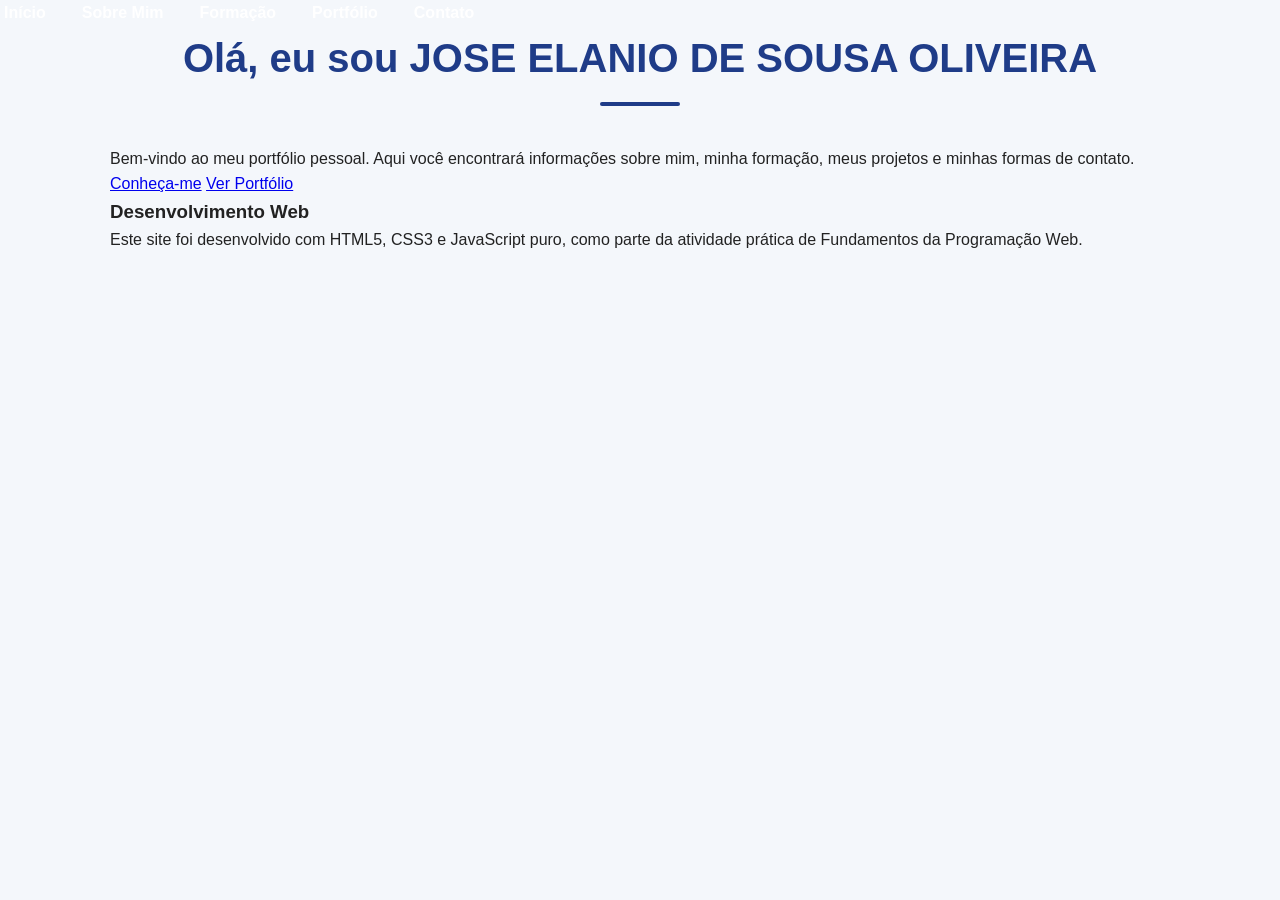
==== index.html @ fa1f4128 "Add files via upload" ====
<html>
    <head>
        <meta charset="UTF-8">
        <meta name="viewport" content="width=device-width, initial-scale=1.0">
        <title>Meu Portfólio</title>
        <link rel="stylesheet" href="style.css">

    </head>
    <body>
        <header>
            <nav class="menu">
    <ul>
        <li><a href="index.html">Início</a></li>
        <li><a href="sobre.html">Sobre Mim</a></li>
        <li><a href="formacao.html">Formação</a></li>
        <li><a href="portfolio.html">Portfólio</a></li>
        <li><a href="contato.html">Contato</a></li>
    </ul>
</nav>
        </header>
        <section class="home">
    <div class="container home-conteudo">

        <h2>Olá, eu sou JOSE ELANIO DE SOUSA OLIVEIRA</h2>

        <p>
            Bem-vindo ao meu portfólio pessoal. Aqui você encontrará informações
            sobre mim, minha formação, meus projetos e minhas formas de contato.
        </p>

        <div class="home-botoes">
            <a href="sobre.html" class="btn-home btn-principal">Conheça-me</a>
            <a href="portfolio.html" class="btn-home btn-secundario">Ver Portfólio</a>
        </div>

        <div class="home-destaque">
            <h3>Desenvolvimento Web</h3>

            <p>
                Este site foi desenvolvido com HTML5, CSS3 e JavaScript puro,
                como parte da atividade prática de Fundamentos da Programação Web.
            </p>
        </div>

    </div>
</section>
    </body>
</html>
---- style.css ----
/* ============================= */
/* CONFIGURAÇÕES GERAIS */
/* ============================= */

* {
    margin: 0;
    padding: 0;
    box-sizing: border-box;
}

html {
    scroll-behavior: smooth;
}

body {
    font-family: Arial, Helvetica, sans-serif;
    background-color: #f4f7fb;
    color: #222;
    line-height: 1.6;
}

/* Container padrão usado nas seções */
.container {
    max-width: 1100px;
    margin: 0 auto;
    padding: 0 20px;
}

/* ============================= */
/* MENU DE NAVEGAÇÃO */
/* ============================= */

.cabecalho {
    background-color: #1f3c88;
    padding: 18px 0;
    position: sticky;
    top: 0;
    z-index: 1000;
    box-shadow: 0 3px 12px rgba(0, 0, 0, 0.15);
}

.menu-container {
    display: flex;
    justify-content: space-between;
    align-items: center;
}

.logo {
    color: #ffffff;
    font-size: 1.6rem;
    font-weight: bold;
}

.menu ul {
    list-style: none;
    display: flex;
    gap: 28px;
}

.menu a {
    color: #ffffff;
    text-decoration: none;
    font-size: 1rem;
    font-weight: bold;
    padding: 8px 4px;
    transition: color 0.3s ease, border-bottom 0.3s ease;
}

.menu a:hover {
    color: #ffd700;
    border-bottom: 2px solid #ffd700;
}

/* ============================= */
/* TÍTULOS DAS SEÇÕES */
/* ============================= */

section h2 {
    font-size: 2.5rem;
    text-align: center;
    margin-bottom: 40px;
    color: #1f3c88;
    position: relative;
}

section h2::after {
    content: "";
    width: 80px;
    height: 4px;
    background-color: #1f3c88;
    display: block;
    margin: 12px auto 0;
    border-radius: 4px;
}

/* ============================= */
/* SEÇÃO SOBRE MIM */
/* ============================= */

.sobre {
    padding: 80px 0;
    background-color: #f4f7fb;
}

.sobre-conteudo {
    display: flex;
    justify-content: center;
    align-items: center;
}

.sobre-texto {
    background-color: #ffffff;
    padding: 35px;
    border-radius: 14px;
    box-shadow: 0 4px 15px rgba(0, 0, 0, 0.1);
    max-width: 850px;
}

.sobre-texto p {
    font-size: 1.1rem;
    line-height: 1.8;
    margin-bottom: 18px;
    text-align: justify;
}

.sobre-texto strong {
    color: #1f3c88;
}

.sobre-texto h3 {
    font-size: 1.6rem;
    margin-top: 25px;
    margin-bottom: 15px;
    color: #1f3c88;
}

.sobre-texto ul {
    list-style: none;
    padding-left: 0;
}

.sobre-texto ul li {
    font-size: 1.05rem;
    margin-bottom: 12px;
    padding-left: 30px;
    position: relative;
}

.sobre-texto ul li::before {
    content: "✔";
    color: #1f3c88;
    font-weight: bold;
    position: absolute;
    left: 0;
}

/* ============================= */
/* SEÇÃO FORMAÇÃO */
/* ============================= */

.formacao {
    padding: 80px 0;
    background-color: #ffffff;
}

.formacao-conteudo {
    display: grid;
    grid-template-columns: repeat(3, 1fr);
    gap: 25px;
}

.formacao-card {
    background-color: #f4f7fb;
    padding: 30px;
    border-radius: 14px;
    box-shadow: 0 4px 15px rgba(0, 0, 0, 0.09);
    transition: transform 0.3s ease, box-shadow 0.3s ease;
}

.formacao-card:hover {
    transform: translateY(-8px);
    box-shadow: 0 6px 20px rgba(31, 60, 136, 0.18);
}

.formacao-card h3 {
    font-size: 1.4rem;
    margin-bottom: 18px;
    color: #1f3c88;
}

.formacao-card p {
    font-size: 1rem;
    line-height: 1.7;
    margin-bottom: 14px;
    text-align: justify;
}

.formacao-card ul {
    list-style: none;
    padding-left: 0;
}

.formacao-card ul li {
    font-size: 1rem;
    margin-bottom: 12px;
    padding-left: 28px;
    position: relative;
    line-height: 1.5;
}

.formacao-card ul li::before {
    content: "•";
    color: #1f3c88;
    font-size: 1.5rem;
    font-weight: bold;
    position: absolute;
    left: 0;
    top: -3px;
}

/* ============================= */
/* RODAPÉ OPCIONAL */
/* ============================= */

.rodape {
    background-color: #1f3c88;
    color: #ffffff;
    text-align: center;
    padding: 20px;
    margin-top: 40px;
}

.rodape p {
    font-size: 0.95rem;
}

/* ============================= */
/* RESPONSIVIDADE */
/* ============================= */

@media (max-width: 900px) {
    .formacao-conteudo {
        grid-template-columns: repeat(2, 1fr);
    }
}

@media (max-width: 768px) {
    .cabecalho {
        padding: 16px 0;
    }

    .menu-container {
        flex-direction: column;
        gap: 15px;
    }

    .logo {
        font-size: 1.4rem;
        text-align: center;
    }

    .menu ul {
        flex-direction: column;
        align-items: center;
        gap: 12px;
    }

    .menu a {
        font-size: 1rem;
    }

    section h2 {
        font-size: 2rem;
    }

    .sobre,
    .formacao {
        padding: 60px 0;
    }

    .sobre-texto {
        padding: 25px;
    }

    .sobre-texto p,
    .formacao-card p {
        text-align: left;
    }

    .formacao-conteudo {
        grid-template-columns: 1fr;
    }

    .formacao-card {
        padding: 25px;
    }
}

@media (max-width: 480px) {
    .container {
        padding: 0 15px;
    }

    .sobre-texto,
    .formacao-card {
        padding: 22px;
    }

    section h2 {
        font-size: 1.8rem;
    }

    .sobre-texto p {
        font-size: 1rem;
    }
/* ============================= */
/* SEÇÃO CONTATO */
/* ============================= */

.contato {
    padding: 80px 0;
    background-color: #f4f7fb;
}

.contato-conteudo {
    display: grid;
    grid-template-columns: 1fr 1.3fr;
    gap: 35px;
    align-items: flex-start;
}

.contato-info {
    background-color: #ffffff;
    padding: 30px;
    border-radius: 14px;
    box-shadow: 0 4px 15px rgba(0, 0, 0, 0.1);
}

.contato-info h3 {
    font-size: 1.6rem;
    color: #1f3c88;
    margin-bottom: 18px;
}

.contato-info p {
    font-size: 1rem;
    line-height: 1.7;
    margin-bottom: 15px;
    text-align: justify;
}

/* Formulário */
.form-contato {
    background-color: #ffffff;
    padding: 35px;
    border-radius: 14px;
    box-shadow: 0 4px 15px rgba(0, 0, 0, 0.1);
}

.campo {
    margin-bottom: 22px;
}

.campo label {
    display: block;
    font-weight: bold;
    margin-bottom: 8px;
    color: #1f3c88;
}

.campo input,
.campo textarea {
    width: 100%;
    padding: 13px;
    border: 2px solid #d9e1f2;
    border-radius: 8px;
    font-size: 1rem;
    font-family: Arial, Helvetica, sans-serif;
    outline: none;
    transition: border-color 0.3s ease, box-shadow 0.3s ease;
}

.campo input:focus,
.campo textarea:focus {
    border-color: #1f3c88;
    box-shadow: 0 0 6px rgba(31, 60, 136, 0.25);
}

.campo textarea {
    resize: vertical;
}

/* Mensagens de erro */
.erro {
    display: block;
    margin-top: 6px;
    color: #d93025;
    font-size: 0.9rem;
}

/* Botão */
.btn-enviar {
    width: 100%;
    padding: 14px;
    background-color: #1f3c88;
    color: #ffffff;
    border: none;
    border-radius: 8px;
    font-size: 1.05rem;
    font-weight: bold;
    cursor: pointer;
    transition: background-color 0.3s ease, transform 0.2s ease;
}

.btn-enviar:hover {
    background-color: #16306f;
    transform: translateY(-2px);
}

/* Mensagem de sucesso */
.mensagem-sucesso {
    margin-top: 18px;
    color: #1f7a3a;
    font-weight: bold;
    text-align: center;
}

/* Responsividade da seção Contato */
@media (max-width: 768px) {
    .contato {
        padding: 60px 0;
    }

    .contato-conteudo {
        grid-template-columns: 1fr;
    }

    .form-contato,
    .contato-info {
        padding: 25px;
    }

    .contato-info p {
        text-align: left;
    }
}
/* ============================= */
/* SEÇÃO PORTFÓLIO */
/* ============================= */

.portfolio {
    padding: 80px 0;
    background-color: #ffffff;
}

.portfolio-introducao {
    max-width: 800px;
    margin: 0 auto 40px auto;
    text-align: center;
    font-size: 1.1rem;
    line-height: 1.7;
    color: #333333;
}

/* Área dos cards do portfólio */
.portfolio-conteudo {
    display: grid;
    grid-template-columns: repeat(3, 1fr);
    gap: 25px;
}

/* Card de cada projeto */
.portfolio-card {
    background-color: #f4f7fb;
    padding: 30px;
    border-radius: 14px;
    box-shadow: 0 4px 15px rgba(0, 0, 0, 0.09);
    transition: transform 0.3s ease, box-shadow 0.3s ease;
}

/* Efeito ao passar o mouse */
.portfolio-card:hover {
    transform: translateY(-8px);
    box-shadow: 0 6px 20px rgba(31, 60, 136, 0.18);
}

/* Título do projeto */
.portfolio-card h3 {
    font-size: 1.4rem;
    color: #1f3c88;
    margin-bottom: 15px;
}

/* Descrição do projeto */
.portfolio-card p {
    font-size: 1rem;
    line-height: 1.7;
    margin-bottom: 22px;
    text-align: justify;
    color: #222222;
}

/* Botão do projeto */
.btn-projeto {
    display: inline-block;
    background-color: #1f3c88;
    color: #ffffff;
    text-decoration: none;
    padding: 12px 18px;
    border-radius: 8px;
    font-weight: bold;
    transition: background-color 0.3s ease, transform 0.2s ease;
}

.btn-projeto:hover {
    background-color: #16306f;
    transform: translateY(-2px);
}

/* Responsividade da seção Portfólio */
@media (max-width: 900px) {
    .portfolio-conteudo {
        grid-template-columns: repeat(2, 1fr);
    }
}

@media (max-width: 768px) {
    .portfolio {
        padding: 60px 0;
    }

    .portfolio-conteudo {
        grid-template-columns: 1fr;
    }

    .portfolio-card {
        padding: 25px;
    }

    .portfolio-card p {
        text-align: left;
    }

    .portfolio-introducao {
        font-size: 1rem;
        text-align: left;
    }
}
}
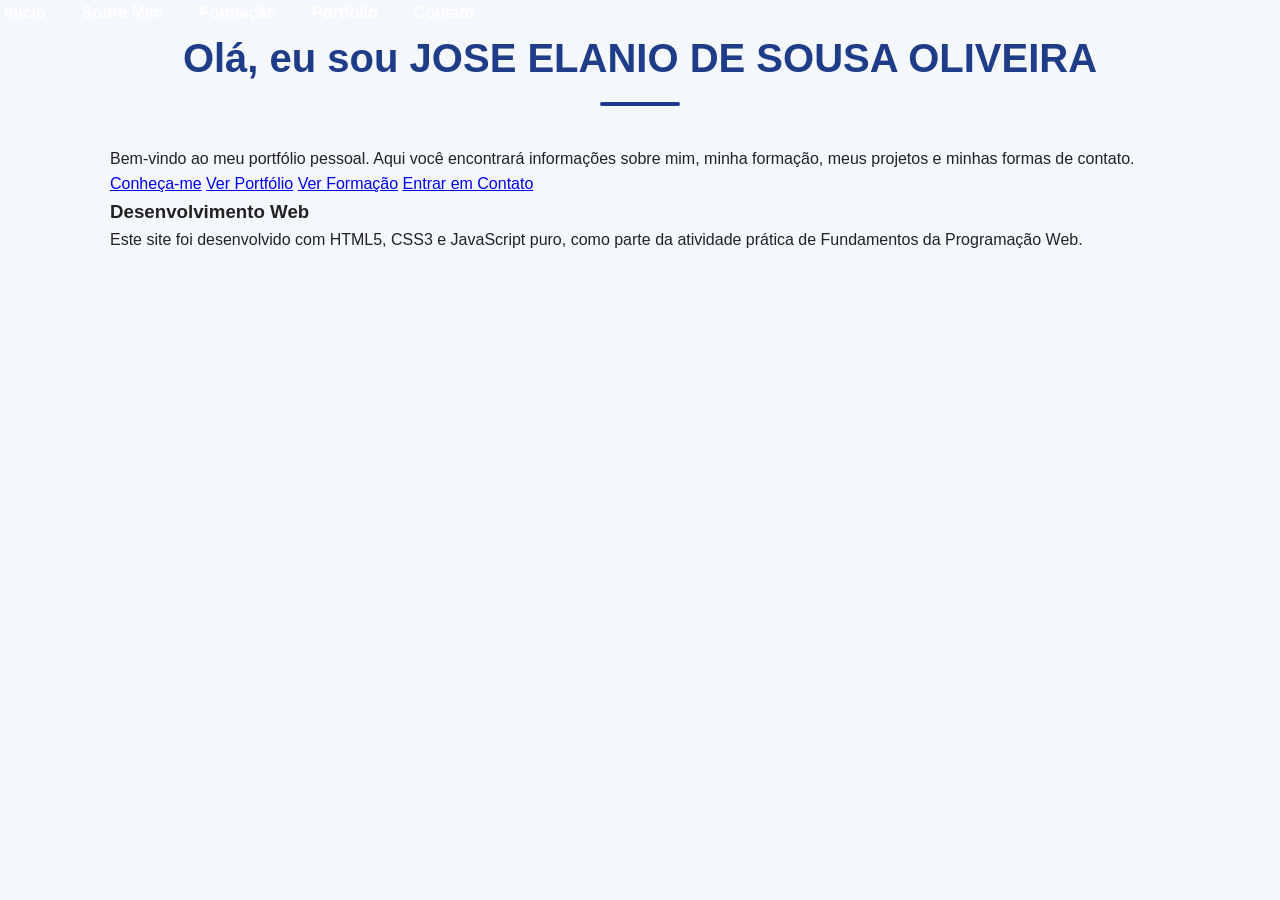
==== commit bc61a2f8: "Add files via upload" ====
--- a/index.html
+++ b/index.html
@@ -10,11 +10,11 @@
         <header>
             <nav class="menu">
     <ul>
-        <li><a href="index.html">Início</a></li>
-        <li><a href="sobre.html">Sobre Mim</a></li>
-        <li><a href="formacao.html">Formação</a></li>
-        <li><a href="portfolio.html">Portfólio</a></li>
-        <li><a href="contato.html">Contato</a></li>
+                <li><a href="index.html">Início</a></li>
+                <li><a href="sobre.html">Sobre Mim</a></li>
+                <li><a href="formacao.html">Formação</a></li>
+                <li><a href="portfolio.html">Portfólio</a></li>
+                <li><a href="contato.html">Contato</a></li>
     </ul>
 </nav>
         </header>
@@ -31,6 +31,8 @@
         <div class="home-botoes">
             <a href="sobre.html" class="btn-home btn-principal">Conheça-me</a>
             <a href="portfolio.html" class="btn-home btn-secundario">Ver Portfólio</a>
+            <a href="formacao.html" class="btn-home btn-terciario">Ver Formação</a>
+            <a href="contato.html" class="btn-home btn-quaternario">Entrar em Contato</a>
         </div>
 
         <div class="home-destaque">
--- a/style.css
+++ b/style.css
@@ -546,4 +546,149 @@
         text-align: left;
     }
 }
+/* ============================= */
+/* HOME PAGE */
+/* ============================= */
+
+.home {
+    min-height: calc(100vh - 80px);
+    padding: 90px 0;
+    background: linear-gradient(135deg, #1f3c88, #3458c7);
+    color: #ffffff;
+    display: flex;
+    align-items: center;
+}
+
+.home-conteudo {
+    max-width: 900px;
+    text-align: center;
+}
+
+/* Título principal da Home */
+.home h2 {
+    font-size: 2.8rem;
+    margin-bottom: 25px;
+    color: #ffffff;
+    line-height: 1.2;
+}
+
+/* Remove a linha decorativa do h2 somente na Home */
+.home h2::after {
+    display: none;
+}
+
+/* Texto de apresentação */
+.home p {
+    font-size: 1.2rem;
+    line-height: 1.8;
+    margin-bottom: 35px;
+    color: #f1f1f1;
+}
+
+/* Área dos botões */
+.home-botoes {
+    display: flex;
+    justify-content: center;
+    gap: 18px;
+    flex-wrap: wrap;
+}
+
+/* Botões da Home */
+.btn-home {
+    display: inline-block;
+    padding: 14px 26px;
+    border-radius: 8px;
+    font-weight: bold;
+    text-decoration: none;
+    transition: all 0.3s ease;
+}
+
+/* Botão principal */
+.btn-principal {
+    background-color: #ffd700;
+    color: #1f3c88;
+}
+
+.btn-principal:hover {
+    background-color: #ffffff;
+    transform: translateY(-3px);
+}
+
+/* Botão secundário */
+.btn-secundario {
+    background-color: transparent;
+    color: #ffffff;
+    border: 2px solid #ffffff;
+}
+
+.btn-secundario:hover {
+    background-color: #ffffff;
+    color: #1f3c88;
+    transform: translateY(-3px);
+}
+
+/* Caixa opcional de destaque */
+.home-destaque {
+    margin-top: 45px;
+    background-color: rgba(255, 255, 255, 0.12);
+    padding: 25px;
+    border-radius: 14px;
+    backdrop-filter: blur(4px);
+}
+
+.home-destaque h3 {
+    font-size: 1.5rem;
+    margin-bottom: 12px;
+    color: #ffd700;
+}
+
+.home-destaque p {
+    font-size: 1rem;
+    margin-bottom: 0;
+}
+
+/* ============================= */
+/* RESPONSIVIDADE DA HOME */
+/* ============================= */
+
+@media (max-width: 768px) {
+    .home {
+        padding: 70px 0;
+        min-height: auto;
+    }
+
+    .home h2 {
+        font-size: 2.1rem;
+    }
+
+    .home p {
+        font-size: 1rem;
+        text-align: center;
+    }
+
+    .home-botoes {
+        flex-direction: column;
+        align-items: center;
+    }
+
+    .btn-home {
+        width: 100%;
+        max-width: 280px;
+        text-align: center;
+    }
+}
+
+@media (max-width: 480px) {
+    .home h2 {
+        font-size: 1.8rem;
+    }
+
+    .home p {
+        font-size: 0.95rem;
+    }
+
+    .home-destaque {
+        padding: 20px;
+    }
+}
 }
